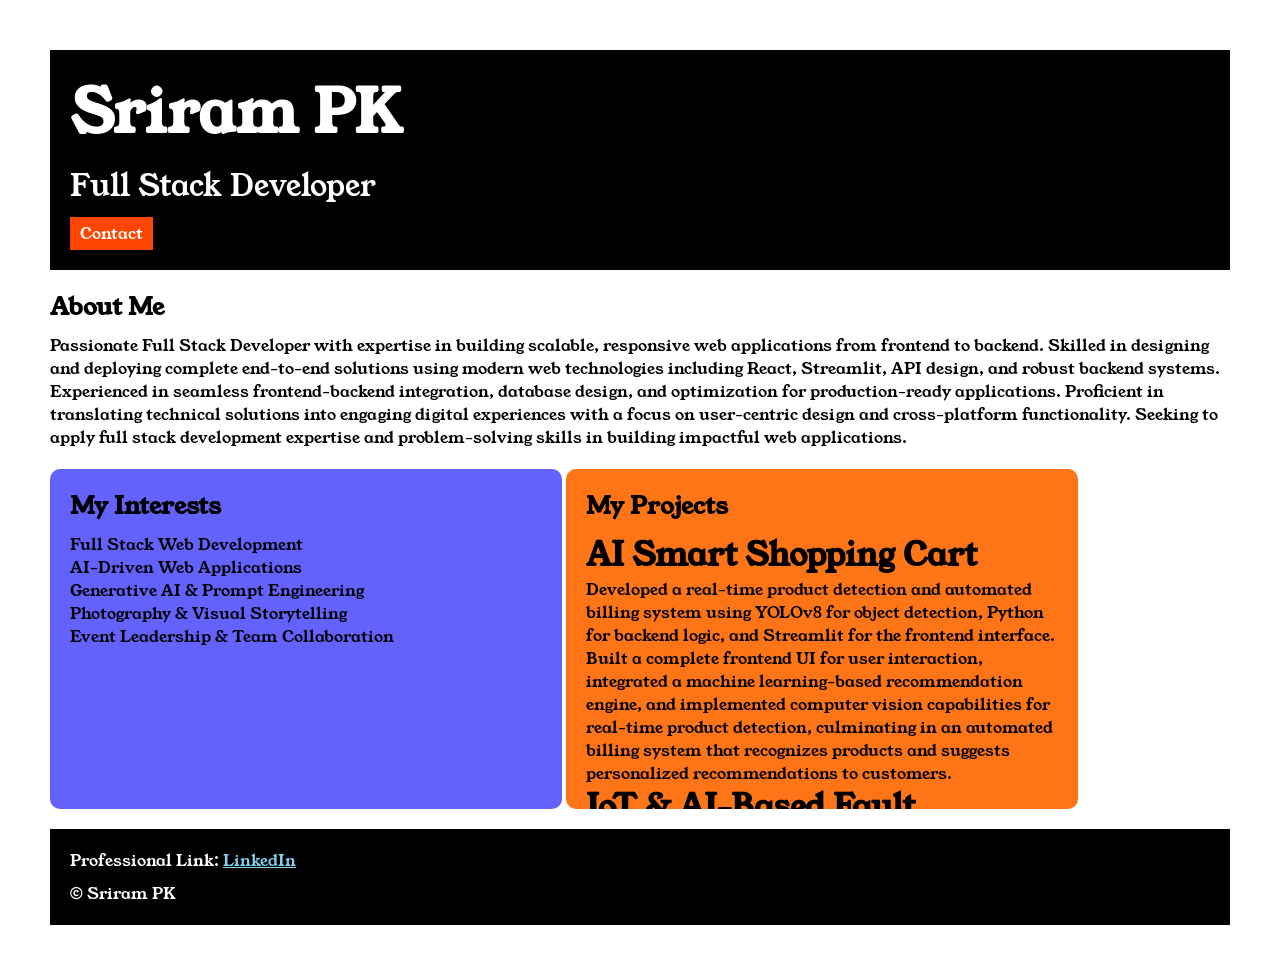
==== index.html @ 08a72dcf "Add files via upload" ====
<!DOCTYPE html>

<html>


<head>
    <title>Portfolio</title>
    <link rel="stylesheet" href="style.css">
    <link rel="preconnect" href="https://fonts.googleapis.com">
    <link rel="preconnect" href="https://fonts.gstatic.com" crossorigin>
    <link href="https://fonts.googleapis.com/css2?family=Young+Serif&display=swap" rel="stylesheet">
</head>

<body>
    <div class="container">

        <div class="section-one">
            <h1 class="section-one__name">Sriram PK</h1>
            <P class="section-one__role">Full Stack Developer</P>
            <a class=section-one__contact href="contactform.html">Contact</a>
        </div>


        <div class="section-two">
            <h2 class="section-two__title ">About Me</h2>




            <p class="section-two__description">
                Passionate Full Stack Developer with expertise in building scalable, responsive web applications from
                frontend
                to backend. Skilled in designing and deploying complete end-to-end solutions using modern web
                technologies
                including React, Streamlit, API design, and robust backend systems. Experienced in seamless
                frontend-backend
                integration, database design, and optimization for production-ready applications. Proficient in
                translating
                technical solutions into engaging digital experiences with a focus on user-centric design and
                cross-platform
                functionality. Seeking to apply full stack development expertise and problem-solving skills in building
                impactful web applications.
            </p>



        </div>

        <div class="section-three">
            <h2 class="section-three__title">My Interests</h2>
            <ul class="section-three__description">
                <li>Full Stack Web Development</li>
                <li>AI-Driven Web Applications</li>
                <li>Generative AI & Prompt Engineering</li>
                <li>Photography & Visual Storytelling</li>
                <li>Event Leadership & Team Collaboration</li>
            </ul>


        </div>

        <div class="section-four">
                    <h2 class="section-four__title">My Projects</h2>
        <ul class="section-four__description">
            <li>
                <h1>AI Smart Shopping Cart</h1>
                <p>Developed a real-time product detection and automated billing system using YOLOv8 for object
                    detection,
                    Python for backend logic, and Streamlit for the frontend interface. Built a complete frontend UI for
                    user interaction, integrated a machine learning-based recommendation engine, and implemented
                    computer
                    vision capabilities for real-time product detection, culminating in an automated billing system that
                    recognizes products and suggests personalized recommendations to customers.</p>
            </li>
            <li>
                <h1>IoT & AI-Based Fault Detection in Smart Buildings</h1>
                <p>Designed an intelligent building monitoring system using IoT sensors for real-time data collection,
                    Python for data processing, and machine learning algorithms for predictive failure modeling. Built a
                    complete sensor data collection system that feeds into a real-time data pipeline, enabling seamless
                    integration with smart building infrastructure. Developed predictive ML models to forecast
                    structural
                    failures and potential disasters, and created a monitoring dashboard/interface to display real-time
                    insights and alerts for building management.</p>
            </li>
        </ul>



        </div>

        <div class="section-five">
            <p class="section-five__title">
            Professional Link:
            <a href="linkedin.com/in/sriram-pk-a86971356">LinkedIn</a>
        </p>
        <P class="section-five__description">&COPY; Sriram PK</P>


        </div>



        




    </div>

</body>

</html>
---- style.css ----
* {
    margin: 0;
    padding: 0;
}

body {
    font-family: "Young Serif", serif;
}

.container {
    padding: 50px;
}

.section-one {
    background-color: black;
    color: white;
    padding: 20px;
}

.section-one__contact {

    background-color: orangered;
    color: white;
    text-decoration: none;
    padding-left: 10px;
    padding-right: 10px;
    padding-top: 5px;
    padding-bottom: 5px;
    display:inline-block;
    margin-top: 10px;
}
.section-one__name{
    font-size: 60px;
}

.section-one__role{
    font-size: 30px;
    margin-top:10px;
}

.section-two,.section-three,.section-four,.section-five{
    margin-top: 20px;

}

.section-two__description,.section-three__description,.section-four__description,.section-five__description{
    margin-top: 10px;
    
}

.section-five{
    background-color: black;
    color: white;
    padding:20px;

}

.section-five__title a{
    color: skyblue;
}

.section-three li,.section-four li{
    list-style: none;
}

.section-three {
    background-color: #6462FD;
    color: black;
    padding: 20px;
    display: inline-block;
    width: 40%;
    height: 300px;
    border-radius: 10px;
    vertical-align: top;
    overflow: auto;

}

.section-four {
    background-color: #FE7517;
    color: black;
    padding: 20px;
    display: inline-block;
    width: 40%;
    height: 300px;
    border-radius: 10px;
    vertical-align: top;
    overflow: auto;
}

.contact-form{
    margin:20px;

}

.contact-form__input,.contact-form__textarea,.contact-form__submit{
    margin: 10px;
}


.contact-form__input {
    padding: 10px;
    border: none;
    border-bottom: 1px solid black;
}

.contact-form__textarea {
    padding: 10px;
    border: 1px solid black;
}

.contact-form__submit{
    padding-top: 10px;
    padding-bottom: 10px;
    padding-left: 10px;
    padding-right: 10px;
    background-color: orangered;
    color: black;
    border: none;

}
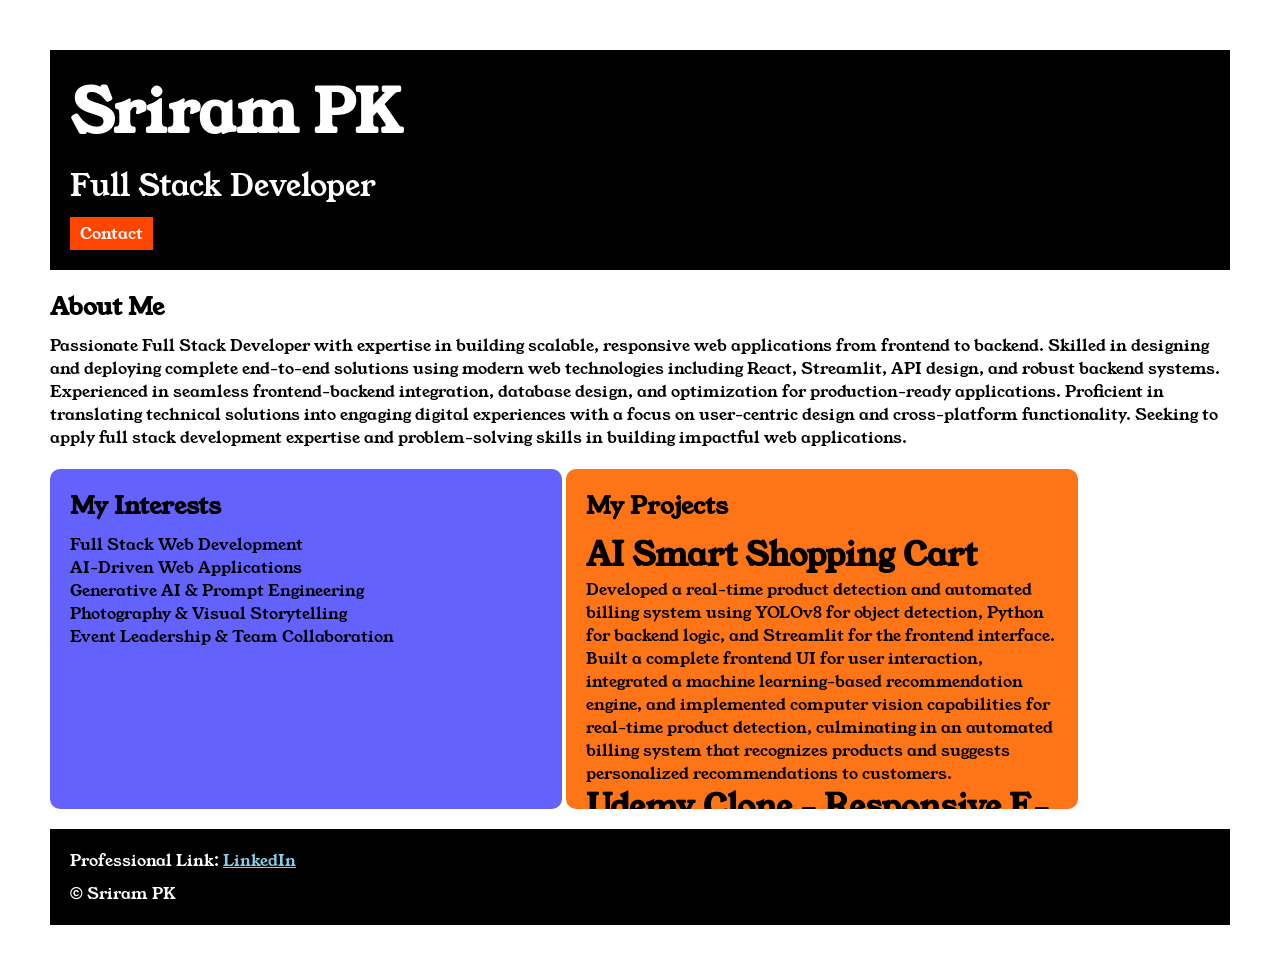
==== commit e755df47: "index.html" ====
--- a/index.html
+++ b/index.html
@@ -73,6 +73,10 @@
                     recognizes products and suggests personalized recommendations to customers.</p>
             </li>
             <li>
+                <h1>Udemy Clone - Responsive E-Learning Platform UI</h1>
+                <p>Developed a responsive Udemy Clone – E-Learning Platform UI using HTML, CSS, and Flexbox, featuring a mobile-first design with responsive layouts for mobile, tablet, and desktop devices. Implemented a structured navigation bar, category menu, recommended and popular course sections with 12+ course cards, responsive Flexbox layouts, Font Awesome icons, and Google Fonts integration via CDN. Applied responsive design principles and optimized styling for a smooth user experience, with the project deployed on GitHub Pages and managed using Git for version control with a structured repository. Technologies: HTML, CSS, Flexbox, Responsive Design, Font Awesome, Google Fonts, Git, GitHub Pages.</p>
+            </li>
+            <li>
                 <h1>IoT & AI-Based Fault Detection in Smart Buildings</h1>
                 <p>Designed an intelligent building monitoring system using IoT sensors for real-time data collection,
                     Python for data processing, and machine learning algorithms for predictive failure modeling. Built a
@@ -109,4 +113,4 @@
 
 </body>
 
-</html>+</html>
